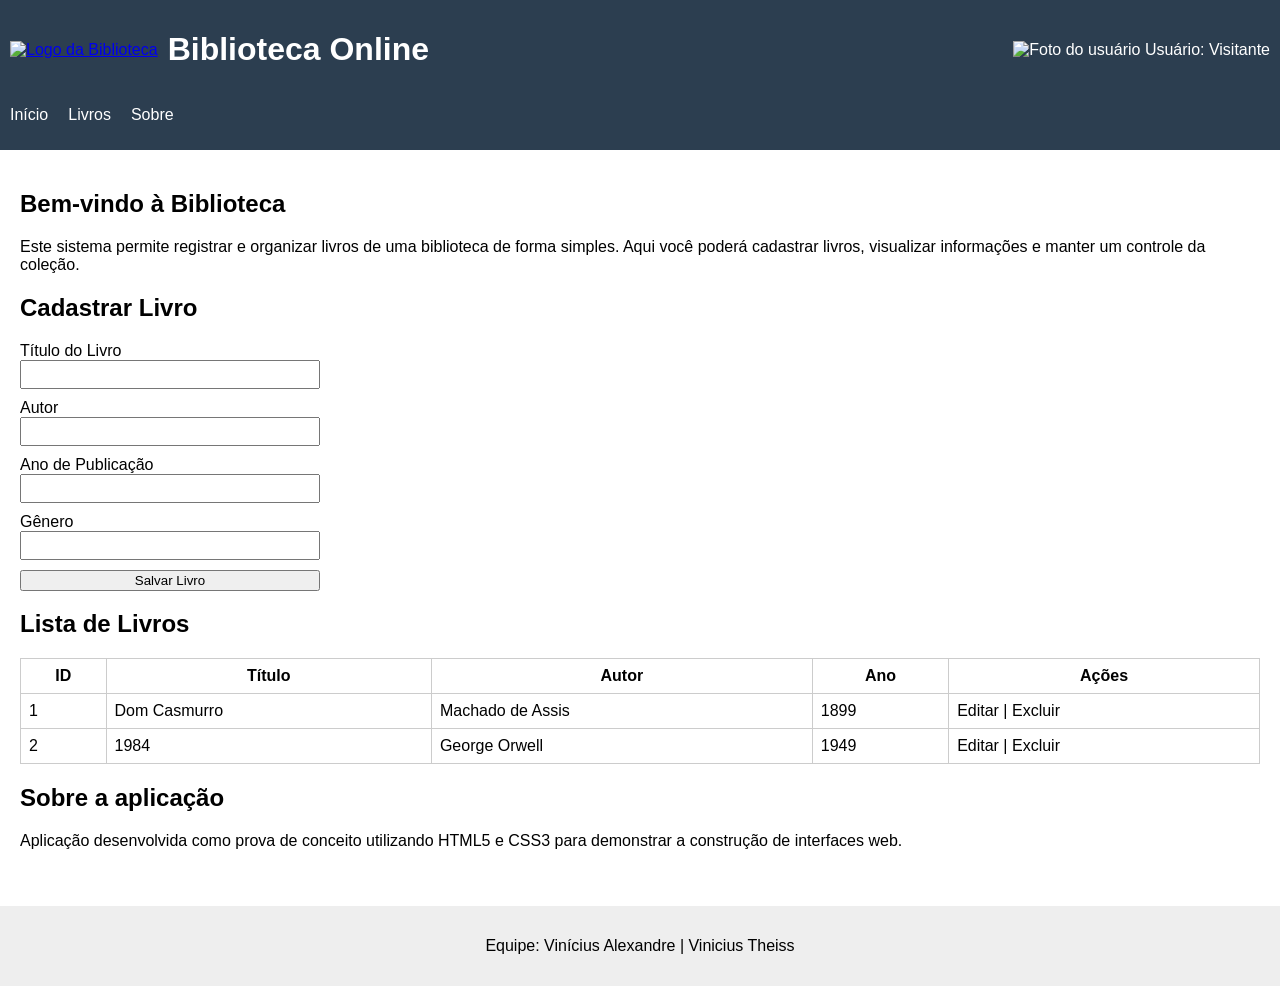
==== index.htm @ 5349a6ea "Add files via upload" ====
<!DOCTYPE html>
<html lang="pt-br">

<head>

<meta charset="UTF-8">
<meta name="viewport" content="width=device-width, initial-scale=1.0">

<title>Biblioteca Online</title>

<link rel="stylesheet" href="style.css">

</head>


<body>

<header>

<div class="topo">

<div class="logo">
<a href="index.html">
<img src="logo.png" alt="Logo da Biblioteca" width="60">
</a>
<h1>Biblioteca Online</h1>
</div>

<div class="usuario" aria-label="Usuário autenticado">
<img src="usuario.png" alt="Foto do usuário" width="40">
<span>Usuário: Visitante</span>
</div>

</div>


<nav>

<ul class="menu">

<li><a href="#home">Início</a></li>

<li>
Livros
<ul class="submenu">
<li><a href="#cadastrar">Cadastrar Livro</a></li>
<li><a href="#listar">Listar Livros</a></li>
</ul>
</li>

<li><a href="#sobre">Sobre</a></li>

</ul>

</nav>

</header>


<main>

<section id="home">

<h2>Bem-vindo à Biblioteca</h2>

<p>
Este sistema permite registrar e organizar livros de uma biblioteca
de forma simples. Aqui você poderá cadastrar livros, visualizar
informações e manter um controle da coleção.
</p>

</section>



<section id="cadastrar">

<h2>Cadastrar Livro</h2>

<form>

<label for="titulo">Título do Livro</label>
<input type="text" id="titulo" name="titulo">

<label for="autor">Autor</label>
<input type="text" id="autor" name="autor">

<label for="ano">Ano de Publicação</label>
<input type="number" id="ano" name="ano">

<label for="genero">Gênero</label>
<input type="text" id="genero" name="genero">

<button type="submit">Salvar Livro</button>

</form>

</section>



<section id="listar">

<h2>Lista de Livros</h2>

<table>

<thead>

<tr>
<th>ID</th>
<th>Título</th>
<th>Autor</th>
<th>Ano</th>
<th>Ações</th>
</tr>

</thead>

<tbody>

<tr>
<td>1</td>
<td>Dom Casmurro</td>
<td>Machado de Assis</td>
<td>1899</td>
<td>Editar | Excluir</td>
</tr>

<tr>
<td>2</td>
<td>1984</td>
<td>George Orwell</td>
<td>1949</td>
<td>Editar | Excluir</td>
</tr>

</tbody>

</table>

</section>



<section id="sobre">

<h2>Sobre a aplicação</h2>

<p>
Aplicação desenvolvida como prova de conceito utilizando
HTML5 e CSS3 para demonstrar a construção de interfaces web.
</p>

</section>

</main>



<footer>

<p>
Equipe: Vinícius Alexandre | Vinicius Theiss 
</p>

</footer>


</body>
</html>
---- style.css ----
body{
font-family: Arial;
margin:0;
}

header{
background:#2c3e50;
color:white;
padding:10px;
}

.topo{
display:flex;
justify-content:space-between;
align-items:center;
}

.logo{
display:flex;
align-items:center;
gap:10px;
}

.menu{
list-style:none;
display:flex;
gap:20px;
padding:0;
}

.menu li{
position:relative;
}

.menu a{
color:white;
text-decoration:none;
}

.submenu{
display:none;
position:absolute;
background:#34495e;
list-style:none;
padding:10px;
}

.menu li:hover .submenu{
display:block;
}

main{
padding:20px;
}

form{
display:flex;
flex-direction:column;
max-width:300px;
}

form input{
margin-bottom:10px;
padding:5px;
}

table{
width:100%;
border-collapse:collapse;
margin-top:20px;
}

table, th, td{
border:1px solid #ccc;
padding:8px;
}

footer{
text-align:center;
padding:15px;
background:#eee;
margin-top:20px;
}
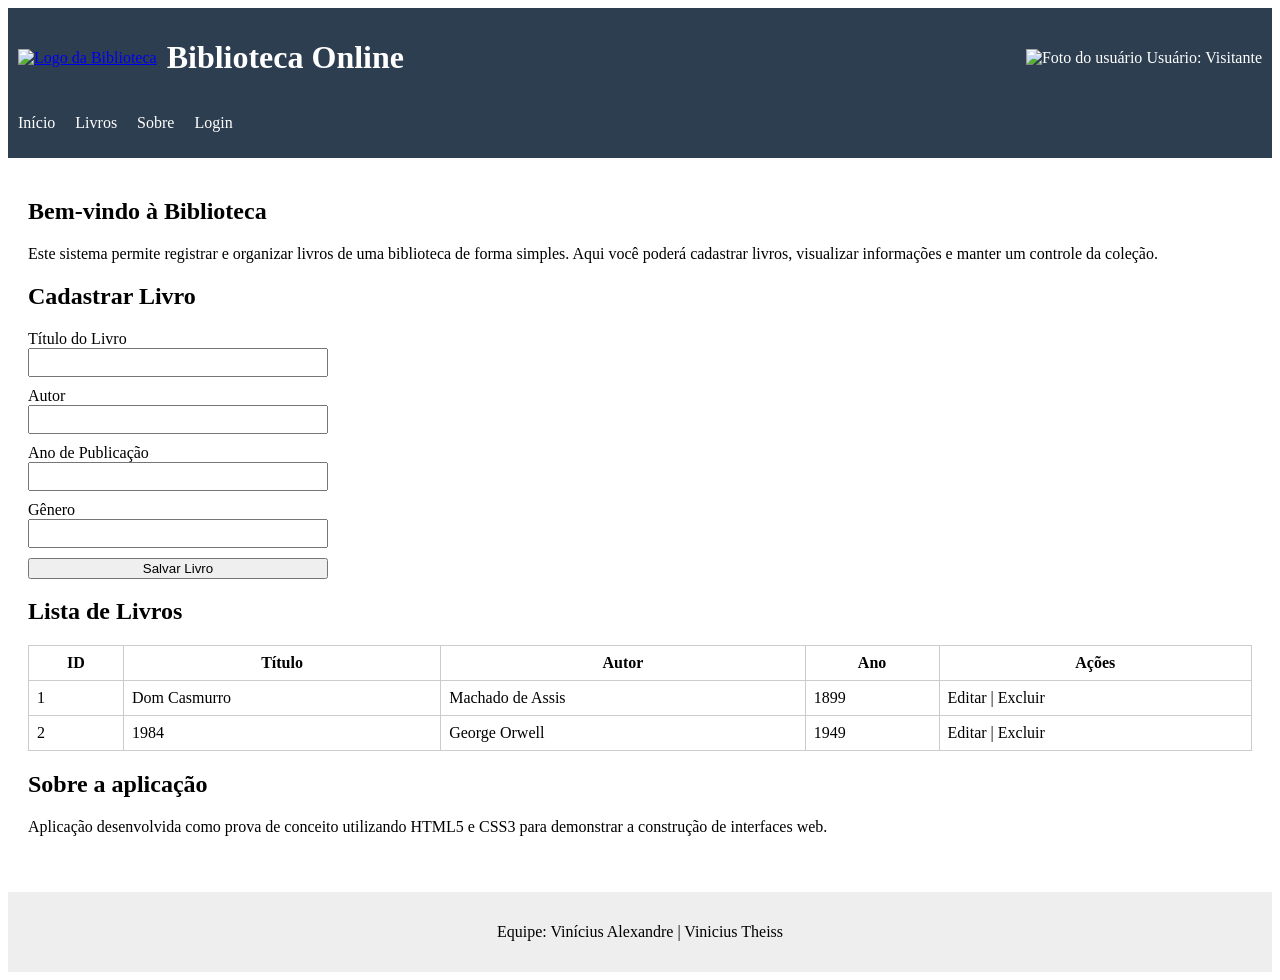
==== commit 9ac79a34: "Botão e Pagina de Login" ====
--- a/index.htm
+++ b/index.htm
@@ -15,44 +15,9 @@
 
 <body>
 
-<header>
-
-<div class="topo">
-
-<div class="logo">
-<a href="index.html">
-<img src="logo.png" alt="Logo da Biblioteca" width="60">
-</a>
-<h1>Biblioteca Online</h1>
-</div>
-
-<div class="usuario" aria-label="Usuário autenticado">
-<img src="usuario.png" alt="Foto do usuário" width="40">
-<span>Usuário: Visitante</span>
-</div>
-
-</div>
+<header id="cabecalho">
 
 
-<nav>
-
-<ul class="menu">
-
-<li><a href="#home">Início</a></li>
-
-<li>
-Livros
-<ul class="submenu">
-<li><a href="#cadastrar">Cadastrar Livro</a></li>
-<li><a href="#listar">Listar Livros</a></li>
-</ul>
-</li>
-
-<li><a href="#sobre">Sobre</a></li>
-
-</ul>
-
-</nav>
 
 </header>
 
@@ -166,6 +131,13 @@
 
 </footer>
 
+<script>
+fetch('header.html')
+            .then(response => response.text())
+            .then(data => {
+                document.getElementById('cabecalho').innerHTML = data;
+            });
+</script>
 
 </body>
 </html>
--- a/style.css
+++ b/style.css
@@ -1,83 +1,188 @@
-body{
-font-family: Arial;
-margin:0;
-}
-
-header{
-background:#2c3e50;
-color:white;
-padding:10px;
-}
-
-.topo{
-display:flex;
-justify-content:space-between;
-align-items:center;
-}
-
-.logo{
-display:flex;
-align-items:center;
-gap:10px;
-}
-
-.menu{
-list-style:none;
-display:flex;
-gap:20px;
-padding:0;
-}
-
-.menu li{
-position:relative;
-}
-
-.menu a{
-color:white;
-text-decoration:none;
-}
-
-.submenu{
-display:none;
-position:absolute;
-background:#34495e;
-list-style:none;
-padding:10px;
-}
-
-.menu li:hover .submenu{
-display:block;
-}
-
-main{
-padding:20px;
-}
-
-form{
-display:flex;
-flex-direction:column;
-max-width:300px;
-}
-
-form input{
-margin-bottom:10px;
-padding:5px;
-}
-
-table{
-width:100%;
-border-collapse:collapse;
-margin-top:20px;
-}
-
-table, th, td{
-border:1px solid #ccc;
-padding:8px;
-}
-
-footer{
-text-align:center;
-padding:15px;
-background:#eee;
-margin-top:20px;
+<<<<<<< HEAD
+body{
+font-family: Arial;
+margin:0;
+}
+
+#cabecalho{
+background:#2c3e50;
+color:white;
+padding:10px;
+}
+
+.topo{
+display:flex;
+justify-content:space-between;
+align-items:center;
+}
+
+.logo{
+display:flex;
+align-items:center;
+gap:10px;
+}
+
+.menu{
+list-style:none;
+display:flex;
+gap:20px;
+padding:0;
+}
+
+.menu li{
+position:relative;
+}
+
+.menu a{
+color:white;
+text-decoration:none;
+}
+
+.submenu{
+display:none;
+position:absolute;
+background:#34495e;
+list-style:none;
+padding:10px;
+}
+
+.menu li:hover .submenu{
+display:block;
+}
+
+main{
+padding:20px;
+}
+
+form{
+display:flex;
+flex-direction:column;
+max-width:300px;
+}
+
+form input{
+margin-bottom:10px;
+padding:5px;
+}
+
+table{
+width:100%;
+border-collapse:collapse;
+margin-top:20px;
+}
+
+table, th, td{
+border:1px solid #ccc;
+padding:8px;
+}
+
+footer{
+text-align:center;
+padding:15px;
+background:#eee;
+margin-top:20px;
+}
+
+#telalogin{
+    display: flex;
+    flex-direction: column; 
+    align-items: center; 
+}
+
+#telalogin form{
+    display: flex;
+    flex-direction: column;
+    align-items: center;
+}
+
+#telalogin h2{
+    text-align: center;
+}
+
+#telalogin input{
+    width: 200px;
+=======
+body{
+font-family: Arial;
+margin:0;
+}
+
+header{
+background:#2c3e50;
+color:white;
+padding:10px;
+}
+
+.topo{
+display:flex;
+justify-content:space-between;
+align-items:center;
+}
+
+.logo{
+display:flex;
+align-items:center;
+gap:10px;
+}
+
+.menu{
+list-style:none;
+display:flex;
+gap:20px;
+padding:0;
+}
+
+.menu li{
+position:relative;
+}
+
+.menu a{
+color:white;
+text-decoration:none;
+}
+
+.submenu{
+display:none;
+position:absolute;
+background:#34495e;
+list-style:none;
+padding:10px;
+}
+
+.menu li:hover .submenu{
+display:block;
+}
+
+main{
+padding:20px;
+}
+
+form{
+display:flex;
+flex-direction:column;
+max-width:300px;
+}
+
+form input{
+margin-bottom:10px;
+padding:5px;
+}
+
+table{
+width:100%;
+border-collapse:collapse;
+margin-top:20px;
+}
+
+table, th, td{
+border:1px solid #ccc;
+padding:8px;
+}
+
+footer{
+text-align:center;
+padding:15px;
+background:#eee;
+margin-top:20px;
+>>>>>>> 5349a6ea2fe7b6fbde3a186dc366c637ea9563e4
 }
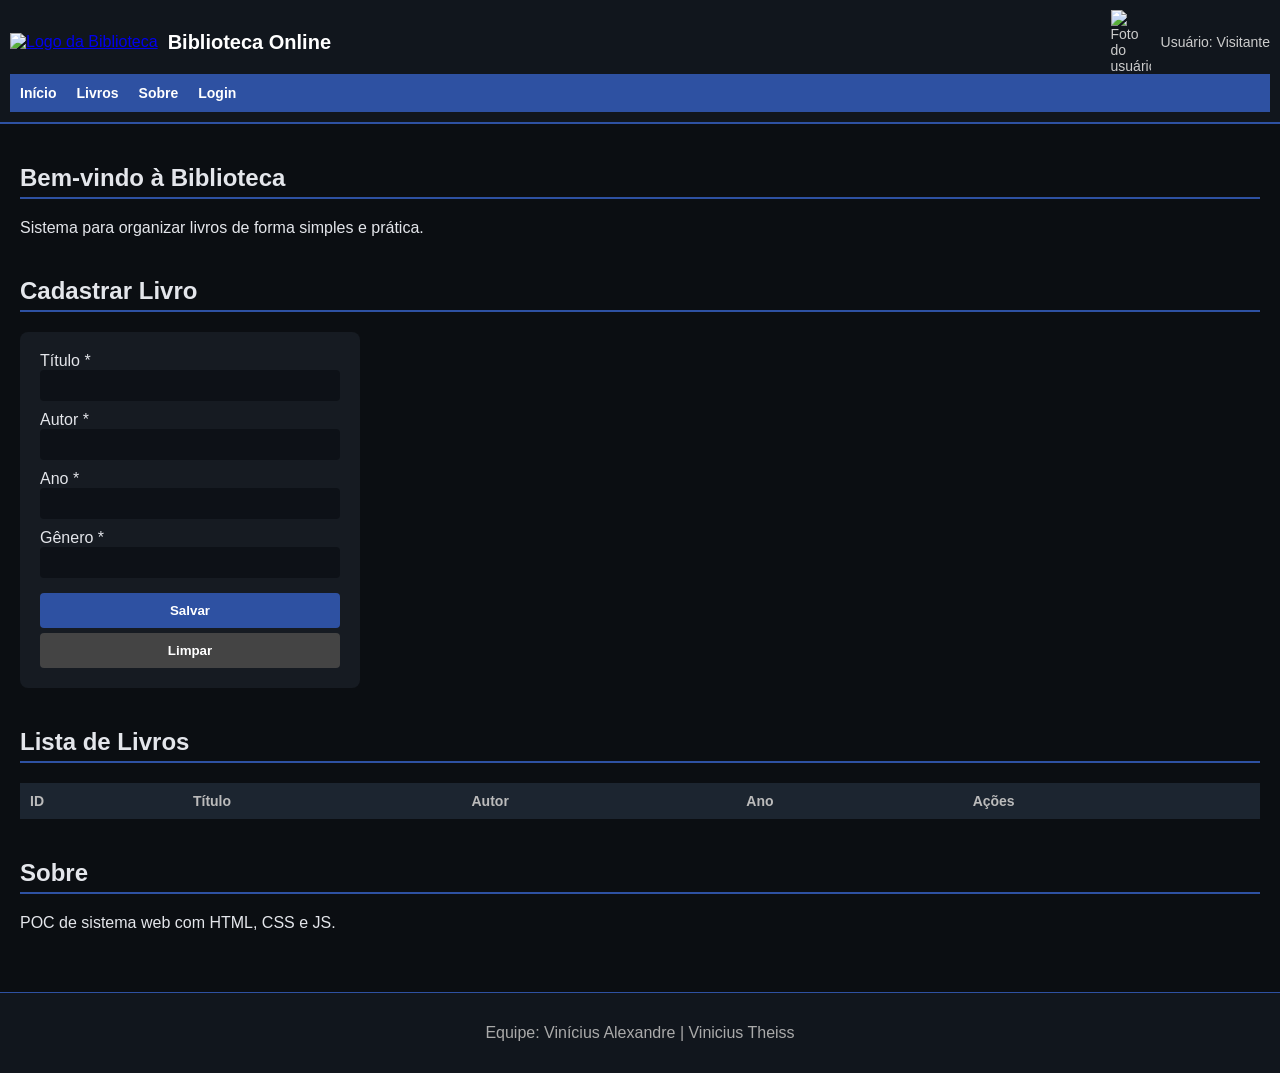
==== commit 2364f405: "Refatorado para adição do JavaScript Adição, edição e exclusão de Livros implementado utilizando jav" ====
--- a/index.htm
+++ b/index.htm
@@ -29,9 +29,7 @@
 <h2>Bem-vindo à Biblioteca</h2>
 
 <p>
-Este sistema permite registrar e organizar livros de uma biblioteca
-de forma simples. Aqui você poderá cadastrar livros, visualizar
-informações e manter um controle da coleção.
+Sistema para organizar livros de forma simples e prática.
 </p>
 
 </section>
@@ -42,36 +40,34 @@
 
 <h2>Cadastrar Livro</h2>
 
-<form>
+<form id="formLivro">
 
-<label for="titulo">Título do Livro</label>
-<input type="text" id="titulo" name="titulo">
+<label for="titulo">Título *</label>
+<input type="text" id="titulo" required>
 
-<label for="autor">Autor</label>
-<input type="text" id="autor" name="autor">
+<label for="autor">Autor *</label>
+<input type="text" id="autor" required>
 
-<label for="ano">Ano de Publicação</label>
-<input type="number" id="ano" name="ano">
+<label for="ano">Ano *</label>
+<input type="number" id="ano" required>
 
-<label for="genero">Gênero</label>
-<input type="text" id="genero" name="genero">
+<label for="genero">Gênero *</label>
+<input type="text" id="genero" required>
 
-<button type="submit">Salvar Livro</button>
+<button type="submit">Salvar</button>
+<button type="reset">Limpar</button>
 
 </form>
 
+<p id="mensagemErro"></p>
+
 </section>
 
-
-
 <section id="listar">
-
 <h2>Lista de Livros</h2>
 
 <table>
-
 <thead>
-
 <tr>
 <th>ID</th>
 <th>Título</th>
@@ -79,65 +75,104 @@
 <th>Ano</th>
 <th>Ações</th>
 </tr>
-
 </thead>
 
-<tbody>
-
-<tr>
-<td>1</td>
-<td>Dom Casmurro</td>
-<td>Machado de Assis</td>
-<td>1899</td>
-<td>Editar | Excluir</td>
-</tr>
-
-<tr>
-<td>2</td>
-<td>1984</td>
-<td>George Orwell</td>
-<td>1949</td>
-<td>Editar | Excluir</td>
-</tr>
-
-</tbody>
+<tbody id="tabelaLivros"></tbody>
 
 </table>
 
 </section>
 
-
-
 <section id="sobre">
-
-<h2>Sobre a aplicação</h2>
-
-<p>
-Aplicação desenvolvida como prova de conceito utilizando
-HTML5 e CSS3 para demonstrar a construção de interfaces web.
-</p>
-
+<h2>Sobre</h2>
+<p>POC de sistema web com HTML, CSS e JS.</p>
 </section>
 
 </main>
 
-
-
 <footer>
-
-<p>
-Equipe: Vinícius Alexandre | Vinicius Theiss 
-</p>
-
+<p>Equipe: Vinícius Alexandre | Vinicius Theiss</p>
 </footer>
 
 <script>
+
+// HEADER
 fetch('header.html')
-            .then(response => response.text())
-            .then(data => {
-                document.getElementById('cabecalho').innerHTML = data;
-            });
+.then(r => r.text())
+.then(data => document.getElementById('cabecalho').innerHTML = data);
+
+// CRUD
+let livros = [];
+let editando = null;
+
+const form = document.getElementById("formLivro");
+const tabela = document.getElementById("tabelaLivros");
+const erro = document.getElementById("mensagemErro");
+
+form.addEventListener("submit", function(e){
+e.preventDefault();
+
+let titulo = document.getElementById("titulo").value.trim();
+let autor = document.getElementById("autor").value.trim();
+let ano = document.getElementById("ano").value.trim();
+let genero = document.getElementById("genero").value.trim();
+
+if(!titulo || !autor || !ano || !genero){
+erro.innerText = "Preencha todos os campos!";
+return;
+}
+
+erro.innerText = "";
+
+if(editando !== null){
+livros[editando] = {titulo, autor, ano, genero};
+editando = null;
+}else{
+livros.push({titulo, autor, ano, genero});
+}
+
+form.reset();
+renderTabela();
+});
+
+function renderTabela(){
+tabela.innerHTML = "";
+
+livros.forEach((livro, index)=>{
+let linha = `
+<tr>
+<td>${index+1}</td>
+<td>${livro.titulo}</td>
+<td>${livro.autor}</td>
+<td>${livro.ano}</td>
+<td>
+<button onclick="editar(${index})">Editar</button>
+<button onclick="excluir(${index})">Excluir</button>
+</td>
+</tr>
+`;
+tabela.innerHTML += linha;
+});
+}
+
+function editar(index){
+let livro = livros[index];
+
+document.getElementById("titulo").value = livro.titulo;
+document.getElementById("autor").value = livro.autor;
+document.getElementById("ano").value = livro.ano;
+document.getElementById("genero").value = livro.genero;
+
+editando = index;
+window.location.href = "#cadastrar";
+}
+
+function excluir(index){
+livros.splice(index,1);
+renderTabela();
+}
+
 </script>
 
 </body>
-</html>+</html>
--- a/style.css
+++ b/style.css
@@ -1,12 +1,15 @@
-<<<<<<< HEAD
+
 body{
-font-family: Arial;
+font-family: Arial, Helvetica, sans-serif;
 margin:0;
-}
-
+background:#0b0e12;
+color:#e4e6eb;
+}
+
+/* HEADER */
 #cabecalho{
-background:#2c3e50;
-color:white;
+background:#11161d;
+border-bottom:2px solid #2e51a2;
 padding:10px;
 }
 
@@ -22,11 +25,27 @@
 gap:10px;
 }
 
+.logo h1{
+font-size:20px;
+color:#ffffff;
+}
+
+.usuario{
+display:flex;
+align-items:center;
+gap:10px;
+font-size:14px;
+color:#ccc;
+}
+
+/* MENU */
 .menu{
 list-style:none;
 display:flex;
 gap:20px;
-padding:0;
+padding:10px;
+margin:0;
+background:#2e51a2;
 }
 
 .menu li{
@@ -36,153 +55,236 @@
 .menu a{
 color:white;
 text-decoration:none;
-}
-
+font-weight:bold;
+font-size:14px;
+}
+
+.menu a:hover{
+text-decoration:underline;
+}
+
+/* SUBMENU */
 .submenu{
 display:none;
 position:absolute;
-background:#34495e;
+background:#1c2530;
 list-style:none;
 padding:10px;
+top:100%;
+left:0;
+min-width:150px;
+}
+
+.submenu li{
+margin-bottom:5px;
 }
 
 .menu li:hover .submenu{
 display:block;
 }
 
+/* MAIN */
 main{
 padding:20px;
 }
 
+/* SECTIONS */
+section{
+margin-bottom:40px;
+}
+
+h2{
+border-bottom:2px solid #2e51a2;
+padding-bottom:5px;
+}
+
+/* FORM */
 form{
 display:flex;
 flex-direction:column;
 max-width:300px;
+background:#161b22;
+padding:20px;
+border-radius:8px;
 }
 
 form input{
 margin-bottom:10px;
-padding:5px;
-}
-
+padding:8px;
+border:none;
+border-radius:4px;
+background:#0d1117;
+color:white;
+}
+
+form button{
+padding:10px;
+margin-top:5px;
+border:none;
+border-radius:4px;
+cursor:pointer;
+font-weight:bold;
+}
+
+form button[type="submit"]{
+background:#2e51a2;
+color:white;
+}
+
+form button[type="reset"]{
+background:#444;
+color:white;
+}
+
+/* TABELA */
 table{
 width:100%;
 border-collapse:collapse;
 margin-top:20px;
-}
-
-table, th, td{
-border:1px solid #ccc;
-padding:8px;
-}
-
+background:#11161d;
+}
+
+thead{
+background:#1c2530;
+}
+
+th{
+text-align:left;
+padding:10px;
+color:#bbb;
+font-size:14px;
+}
+
+td{
+padding:12px;
+border-bottom:1px solid #222;
+}
+
+/* LINHAS */
+tbody tr{
+transition:0.2s;
+}
+
+tbody tr:hover{
+background:#1c2530;
+}
+
+/* BOTÕES DA TABELA */
+td button{
+margin-right:5px;
+padding:5px 10px;
+border:none;
+border-radius:4px;
+cursor:pointer;
+font-size:12px;
+}
+
+td button:first-child{
+background:#2e51a2;
+color:white;
+}
+
+td button:last-child{
+background:#a22e2e;
+color:white;
+}
+
+/* ERRO */
+#mensagemErro{
+color:#ff4d4d;
+margin-top:10px;
+}
+
+/* FOOTER */
 footer{
 text-align:center;
 padding:15px;
-background:#eee;
-margin-top:20px;
-}
+background:#11161d;
+border-top:1px solid #2e51a2;
+color:#aaa;
+}
+
+/* ================= LOGIN ================= */
 
 #telalogin{
-    display: flex;
-    flex-direction: column; 
-    align-items: center; 
+display:flex;
+flex-direction:column;
+align-items:center;
+justify-content:center;
+height:100vh;
+background:#0b0e12;
 }
 
 #telalogin form{
-    display: flex;
-    flex-direction: column;
-    align-items: center;
+background:#161b22;
+padding:30px;
+border-radius:10px;
+width:300px;
+box-shadow:0 0 10px rgba(0,0,0,0.5);
 }
 
 #telalogin h2{
-    text-align: center;
+margin-bottom:20px;
+border:none;
 }
 
 #telalogin input{
-    width: 200px;
-=======
-body{
-font-family: Arial;
-margin:0;
-}
-
-header{
-background:#2c3e50;
-color:white;
-padding:10px;
+width:100%;
+padding:10px;
+margin-bottom:15px;
+background:#0d1117;
+border:none;
+border-radius:5px;
+color:white;
+}
+
+#telalogin button{
+width:100%;
+padding:10px;
+margin-top:5px;
+background:#2e51a2;
+color:white;
+border:none;
+border-radius:5px;
+cursor:pointer;
+}
+
+#telalogin a{
+color:#58a6ff;
+font-size:12px;
+text-decoration:none;
+}
+
+#telalogin a:hover{
+text-decoration:underline;
+}
+
+/* CHECKBOX */
+#telalogin div{
+display:flex;
+align-items:center;
+gap:5px;
+margin-bottom:10px;
+}
+
+/* RESPONSIVO */
+@media (max-width:768px){
+
+.menu{
+flex-direction:column;
 }
 
 .topo{
-display:flex;
-justify-content:space-between;
-align-items:center;
-}
-
-.logo{
-display:flex;
-align-items:center;
-gap:10px;
-}
-
-.menu{
-list-style:none;
-display:flex;
-gap:20px;
-padding:0;
-}
-
-.menu li{
-position:relative;
-}
-
-.menu a{
-color:white;
-text-decoration:none;
-}
-
-.submenu{
-display:none;
-position:absolute;
-background:#34495e;
-list-style:none;
-padding:10px;
-}
-
-.menu li:hover .submenu{
-display:block;
-}
-
-main{
-padding:20px;
-}
-
-form{
-display:flex;
-flex-direction:column;
-max-width:300px;
-}
-
-form input{
-margin-bottom:10px;
-padding:5px;
+flex-direction:column;
+align-items:flex-start;
 }
 
 table{
-width:100%;
-border-collapse:collapse;
-margin-top:20px;
-}
-
-table, th, td{
-border:1px solid #ccc;
-padding:8px;
-}
-
-footer{
-text-align:center;
-padding:15px;
-background:#eee;
-margin-top:20px;
->>>>>>> 5349a6ea2fe7b6fbde3a186dc366c637ea9563e4
-}+font-size:12px;
+}
+
+#telalogin form{
+width:90%;
+}
+
+}
